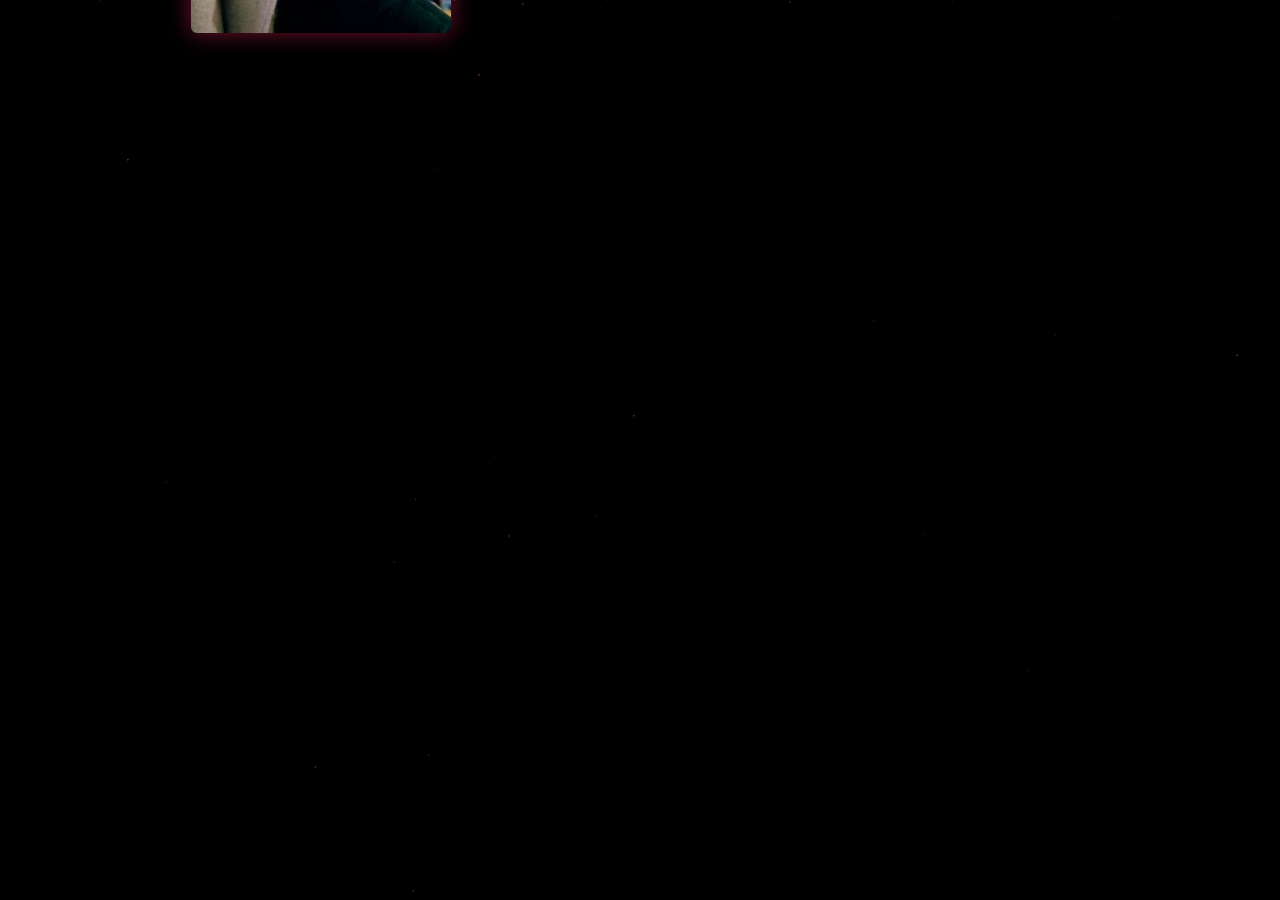
==== index.html @ 1e682103 "Rename love.html to index.html" ====
<!DOCTYPE html>
<html lang="ru">
<head>
<meta charset="UTF-8"/>
<meta name="viewport" content="width=device-width, initial-scale=1.0, maximum-scale=1.0, user-scalable=no"/>
<title>❤️</title>
<link href="https://fonts.googleapis.com/css2?family=Dancing+Script:wght@600&display=swap" rel="stylesheet">
<style>
  *{margin:0;padding:0;box-sizing:border-box;}
  html,body{width:100%;height:100%;background:#000;overflow:hidden;user-select:none;}
  canvas{position:fixed;inset:0;z-index:0;pointer-events:none;}
  #scene{position:fixed;inset:0;z-index:1;overflow:hidden;pointer-events:none;}

  .item{
    position:absolute;
    top:-300px;
    animation:fall linear infinite;
    will-change:transform;
  }
  @keyframes fall{
    0%  {transform:translateY(0)     rotate(var(--r0));opacity:0;}
    6%  {opacity:1;}
    88% {opacity:1;}
    100%{transform:translateY(115vh) rotate(var(--r1));opacity:0;}
  }
  .word{
    font-family:'Dancing Script',cursive;
    white-space:nowrap;
    text-shadow:0 0 8px currentColor,0 0 18px currentColor;
  }
  .heart-el{line-height:1;filter:drop-shadow(0 0 7px #ff2244);}
  .photo-el{border-radius:6px;overflow:hidden;box-shadow:0 0 22px rgba(255,40,100,.45);}
  .photo-el img{width:100%;height:100%;object-fit:cover;display:block;}
</style>
</head>
<body>
<canvas id="c"></canvas>
<div id="scene"></div>
<script>
/* ══ ADD YOUR PHOTOS HERE ══════════════════════════════════════
   Each entry: { src: '[data-uri]' }
   or just a URL:  { src: 'https://...' }
   ══════════════════════════════════════════════════════════════ */
const PHOTOS = [
  { src: '[data-uri]' },
  { src: '[data-uri]' },
  { src: '[data-uri]' },
  { src: '[data-uri]' },
];

/* ══ SETTINGS ══════════════════════════════════════════════════ */
const PHRASES = [
  // core
  'я люблю тебя','i love you','я люблю тебя','i love you',
  'i love you','i love you','я люблю тебя','i love you',
  'i love you ♡','я люблю тебя ♡','i love you ♡♡',
  // compliments RU
  'ты самая лучшая','ты самая красивая','ты моя любовь',
  'ты моё солнышко','ты моя вселенная','ты совершенна',
  'ты моё всё','ты делаешь меня счастливым','ты неповторима',
  'ты моя мечта','я думаю о тебе всегда','ты моя жизнь',
  'ты моя радость','с тобой мне хорошо','ты бесценна',
  'обожаю тебя','скучаю по тебе','навсегда твой',
  // compliments EN
  'you are the best','you are so beautiful','you are my sunshine',
  'you are my world','you are perfect','you are my dream',
  'you mean everything to me','i think about you always',
  'you make me smile','forever yours','always & forever',
  'my heart is yours','you are one in a million',
  'you are my happy place','i adore you','missing you',
  // short sweet
  'люблю','love you ♡','always','навсегда','ты моя',
  'my everything','моё всё','mine','моя',
];
const COLORS = ['#ff2255','#ff55aa','#ff99cc','#ffccdd','#ffffff','#ff44bb','#ff0055','#ff77aa'];
const HEARTS = ['❤️','❤','♥','♡','❤️','❤️','❤'];

/* ══ STARFIELD ═════════════════════════════════════════════════ */
const cvs=document.getElementById('c'),ctx=cvs.getContext('2d');
let W,H;
const resize=()=>{W=cvs.width=innerWidth;H=cvs.height=innerHeight;};
resize(); window.addEventListener('resize',resize);
const stars=Array.from({length:60},()=>({
  x:Math.random()*2000,y:Math.random()*1200,
  r:Math.random()*.9+.15,a:Math.random()*Math.PI*2,
  s:Math.random()*.2+.04,op:Math.random()*.55+.1,
  col:COLORS[Math.floor(Math.random()*COLORS.length)],
}));
(function tick(){
  ctx.clearRect(0,0,W,H);
  for(const s of stars){
    ctx.globalAlpha=s.op*(0.55+0.45*Math.sin(Date.now()/900+s.a));
    ctx.fillStyle=s.col;
    ctx.beginPath();ctx.arc(s.x%W,s.y%H,s.r,0,Math.PI*2);ctx.fill();
    s.y+=s.s; s.x+=Math.sin(s.a+Date.now()/2200)*.18;
    if(s.y>H+2)s.y=-2;
  }
  ctx.globalAlpha=1;
  requestAnimationFrame(tick);
})();

/* ══ SPAWN HELPER ══════════════════════════════════════════════ */
const scene=document.getElementById('scene');
const rnd=(a,b)=>a+Math.random()*(b-a);

function spawn({cls,left,dmin,dmax,extra,build}){
  const el=document.createElement('div');
  el.className='item '+cls;
  const r0=rnd(-22,22),r1=rnd(-30,30);
  const dur=rnd(dmin,dmax);
  el.style.cssText=`left:${left}%;--r0:${r0}deg;--r1:${r1}deg;`
    +`animation-duration:${dur}s;`
    +`animation-delay:-${rnd(0,dmax*.8)}s;${extra||''}`;
  if(build)build(el);
  scene.appendChild(el);
  // auto-remove after one cycle to keep DOM clean
  el.addEventListener('animationiteration',()=>el.remove(),{once:true});
}

/* ══ POPULATE ══════════════════════════════════════════════════ */
// — words (mobile-optimised: 45 items cycling fast)
for(let i=0;i<45;i++){
  const phrase=PHRASES[Math.floor(Math.random()*PHRASES.length)];
  const size=rnd(11,44);
  const col=COLORS[Math.floor(Math.random()*COLORS.length)];
  spawn({
    cls:'word', left:rnd(-2,92), dmin:5, dmax:14,
    extra:`font-size:${size}px;color:${col};font-style:${Math.random()>.4?'italic':'normal'};`,
    build(el){el.textContent=phrase;}
  });
}

// — hearts (25 items)
for(let i=0;i<25;i++){
  const ch=HEARTS[Math.floor(Math.random()*HEARTS.length)];
  const size=rnd(20,72);
  spawn({
    cls:'heart-el', left:rnd(-2,95), dmin:4, dmax:12,
    extra:`font-size:${size}px;`,
    build(el){el.textContent=ch;}
  });
}

// — photos: one at a time, every 4 seconds, clearly visible
let photoIndex = 0;
function spawnNextPhoto(){
  if(!PHOTOS.length) return;
  const p = PHOTOS[photoIndex % PHOTOS.length];
  photoIndex++;
  const w = Math.min(innerWidth * 0.72, 260);
  const h = w * rnd(0.75, 1.3);
  const el = document.createElement('div');
  el.className = 'item photo-el';
  const r0 = rnd(-10,10), r1 = rnd(-12,12);
  const dur = rnd(9,13);
  const left = rnd(5, Math.max(10, 95 - (w/3.6)));
  el.style.cssText = `left:${left}%;width:${w}px;height:${h}px;--r0:${r0}deg;--r1:${r1}deg;animation-duration:${dur}s;animation-delay:0s;z-index:10;`;
  const img = document.createElement('img');
  img.src = p.src; img.alt = '';
  el.appendChild(img);
  scene.appendChild(el);
  el.addEventListener('animationiteration', ()=>el.remove(), {once:true});
}
setTimeout(()=>{ spawnNextPhoto(); setInterval(spawnNextPhoto, 4000); }, 1000);

/* ══ CONTINUOUS REFILL ═════════════════════════════════════════ */
setInterval(()=>{
  if(scene.querySelectorAll('.word').length<40){
    const phrase=PHRASES[Math.floor(Math.random()*PHRASES.length)];
    const size=rnd(11,44),col=COLORS[Math.floor(Math.random()*COLORS.length)];
    spawn({
      cls:'word',left:rnd(-2,92),dmin:5,dmax:14,
      extra:`font-size:${size}px;color:${col};font-style:${Math.random()>.4?'italic':'normal'};animation-delay:0s;`,
      build(el){el.textContent=phrase;}
    });
  }
  if(scene.querySelectorAll('.heart-el').length<20){
    spawn({
      cls:'heart-el',left:rnd(-2,95),dmin:4,dmax:12,
      extra:`font-size:${rnd(20,72)}px;animation-delay:0s;`,
      build(el){el.textContent=HEARTS[Math.floor(Math.random()*HEARTS.length)];}
    });
  }
},500);
</script>
</body>
</html>
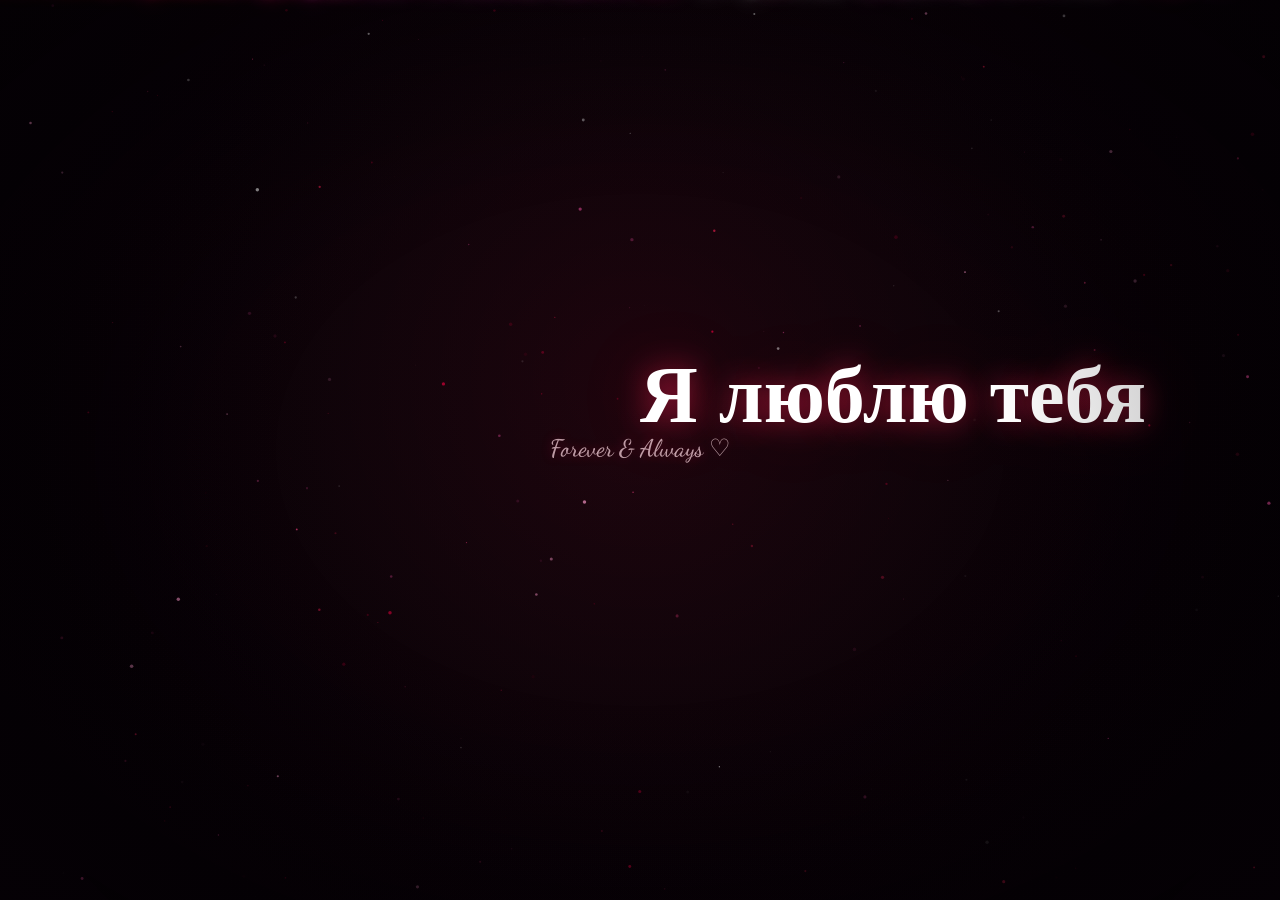
==== commit 9ec38ad4: "Add files via upload Update to new version" ====
--- a/index.html
+++ b/index.html
@@ -1,187 +1,19 @@
-<!DOCTYPE html>
+<!doctype html>
 <html lang="ru">
-<head>
-<meta charset="UTF-8"/>
-<meta name="viewport" content="width=device-width, initial-scale=1.0, maximum-scale=1.0, user-scalable=no"/>
-<title>❤️</title>
-<link href="https://fonts.googleapis.com/css2?family=Dancing+Script:wght@600&display=swap" rel="stylesheet">
-<style>
-  *{margin:0;padding:0;box-sizing:border-box;}
-  html,body{width:100%;height:100%;background:#000;overflow:hidden;user-select:none;}
-  canvas{position:fixed;inset:0;z-index:0;pointer-events:none;}
-  #scene{position:fixed;inset:0;z-index:1;overflow:hidden;pointer-events:none;}
-
-  .item{
-    position:absolute;
-    top:-300px;
-    animation:fall linear infinite;
-    will-change:transform;
-  }
-  @keyframes fall{
-    0%  {transform:translateY(0)     rotate(var(--r0));opacity:0;}
-    6%  {opacity:1;}
-    88% {opacity:1;}
-    100%{transform:translateY(115vh) rotate(var(--r1));opacity:0;}
-  }
-  .word{
-    font-family:'Dancing Script',cursive;
-    white-space:nowrap;
-    text-shadow:0 0 8px currentColor,0 0 18px currentColor;
-  }
-  .heart-el{line-height:1;filter:drop-shadow(0 0 7px #ff2244);}
-  .photo-el{border-radius:6px;overflow:hidden;box-shadow:0 0 22px rgba(255,40,100,.45);}
-  .photo-el img{width:100%;height:100%;object-fit:cover;display:block;}
-</style>
-</head>
-<body>
-<canvas id="c"></canvas>
-<div id="scene"></div>
-<script>
-/* ══ ADD YOUR PHOTOS HERE ══════════════════════════════════════
-   Each entry: { src: '[data-uri]' }
-   or just a URL:  { src: 'https://...' }
-   ══════════════════════════════════════════════════════════════ */
-const PHOTOS = [
-  { src: '[data-uri]' },
-  { src: '[data-uri]' },
-  { src: '[data-uri]' },
-  { src: '[data-uri]' },
-];
-
-/* ══ SETTINGS ══════════════════════════════════════════════════ */
-const PHRASES = [
-  // core
-  'я люблю тебя','i love you','я люблю тебя','i love you',
-  'i love you','i love you','я люблю тебя','i love you',
-  'i love you ♡','я люблю тебя ♡','i love you ♡♡',
-  // compliments RU
-  'ты самая лучшая','ты самая красивая','ты моя любовь',
-  'ты моё солнышко','ты моя вселенная','ты совершенна',
-  'ты моё всё','ты делаешь меня счастливым','ты неповторима',
-  'ты моя мечта','я думаю о тебе всегда','ты моя жизнь',
-  'ты моя радость','с тобой мне хорошо','ты бесценна',
-  'обожаю тебя','скучаю по тебе','навсегда твой',
-  // compliments EN
-  'you are the best','you are so beautiful','you are my sunshine',
-  'you are my world','you are perfect','you are my dream',
-  'you mean everything to me','i think about you always',
-  'you make me smile','forever yours','always & forever',
-  'my heart is yours','you are one in a million',
-  'you are my happy place','i adore you','missing you',
-  // short sweet
-  'люблю','love you ♡','always','навсегда','ты моя',
-  'my everything','моё всё','mine','моя',
-];
-const COLORS = ['#ff2255','#ff55aa','#ff99cc','#ffccdd','#ffffff','#ff44bb','#ff0055','#ff77aa'];
-const HEARTS = ['❤️','❤','♥','♡','❤️','❤️','❤'];
-
-/* ══ STARFIELD ═════════════════════════════════════════════════ */
-const cvs=document.getElementById('c'),ctx=cvs.getContext('2d');
-let W,H;
-const resize=()=>{W=cvs.width=innerWidth;H=cvs.height=innerHeight;};
-resize(); window.addEventListener('resize',resize);
-const stars=Array.from({length:60},()=>({
-  x:Math.random()*2000,y:Math.random()*1200,
-  r:Math.random()*.9+.15,a:Math.random()*Math.PI*2,
-  s:Math.random()*.2+.04,op:Math.random()*.55+.1,
-  col:COLORS[Math.floor(Math.random()*COLORS.length)],
-}));
-(function tick(){
-  ctx.clearRect(0,0,W,H);
-  for(const s of stars){
-    ctx.globalAlpha=s.op*(0.55+0.45*Math.sin(Date.now()/900+s.a));
-    ctx.fillStyle=s.col;
-    ctx.beginPath();ctx.arc(s.x%W,s.y%H,s.r,0,Math.PI*2);ctx.fill();
-    s.y+=s.s; s.x+=Math.sin(s.a+Date.now()/2200)*.18;
-    if(s.y>H+2)s.y=-2;
-  }
-  ctx.globalAlpha=1;
-  requestAnimationFrame(tick);
-})();
-
-/* ══ SPAWN HELPER ══════════════════════════════════════════════ */
-const scene=document.getElementById('scene');
-const rnd=(a,b)=>a+Math.random()*(b-a);
-
-function spawn({cls,left,dmin,dmax,extra,build}){
-  const el=document.createElement('div');
-  el.className='item '+cls;
-  const r0=rnd(-22,22),r1=rnd(-30,30);
-  const dur=rnd(dmin,dmax);
-  el.style.cssText=`left:${left}%;--r0:${r0}deg;--r1:${r1}deg;`
-    +`animation-duration:${dur}s;`
-    +`animation-delay:-${rnd(0,dmax*.8)}s;${extra||''}`;
-  if(build)build(el);
-  scene.appendChild(el);
-  // auto-remove after one cycle to keep DOM clean
-  el.addEventListener('animationiteration',()=>el.remove(),{once:true});
-}
-
-/* ══ POPULATE ══════════════════════════════════════════════════ */
-// — words (mobile-optimised: 45 items cycling fast)
-for(let i=0;i<45;i++){
-  const phrase=PHRASES[Math.floor(Math.random()*PHRASES.length)];
-  const size=rnd(11,44);
-  const col=COLORS[Math.floor(Math.random()*COLORS.length)];
-  spawn({
-    cls:'word', left:rnd(-2,92), dmin:5, dmax:14,
-    extra:`font-size:${size}px;color:${col};font-style:${Math.random()>.4?'italic':'normal'};`,
-    build(el){el.textContent=phrase;}
-  });
-}
-
-// — hearts (25 items)
-for(let i=0;i<25;i++){
-  const ch=HEARTS[Math.floor(Math.random()*HEARTS.length)];
-  const size=rnd(20,72);
-  spawn({
-    cls:'heart-el', left:rnd(-2,95), dmin:4, dmax:12,
-    extra:`font-size:${size}px;`,
-    build(el){el.textContent=ch;}
-  });
-}
-
-// — photos: one at a time, every 4 seconds, clearly visible
-let photoIndex = 0;
-function spawnNextPhoto(){
-  if(!PHOTOS.length) return;
-  const p = PHOTOS[photoIndex % PHOTOS.length];
-  photoIndex++;
-  const w = Math.min(innerWidth * 0.72, 260);
-  const h = w * rnd(0.75, 1.3);
-  const el = document.createElement('div');
-  el.className = 'item photo-el';
-  const r0 = rnd(-10,10), r1 = rnd(-12,12);
-  const dur = rnd(9,13);
-  const left = rnd(5, Math.max(10, 95 - (w/3.6)));
-  el.style.cssText = `left:${left}%;width:${w}px;height:${h}px;--r0:${r0}deg;--r1:${r1}deg;animation-duration:${dur}s;animation-delay:0s;z-index:10;`;
-  const img = document.createElement('img');
-  img.src = p.src; img.alt = '';
-  el.appendChild(img);
-  scene.appendChild(el);
-  el.addEventListener('animationiteration', ()=>el.remove(), {once:true});
-}
-setTimeout(()=>{ spawnNextPhoto(); setInterval(spawnNextPhoto, 4000); }, 1000);
-
-/* ══ CONTINUOUS REFILL ═════════════════════════════════════════ */
-setInterval(()=>{
-  if(scene.querySelectorAll('.word').length<40){
-    const phrase=PHRASES[Math.floor(Math.random()*PHRASES.length)];
-    const size=rnd(11,44),col=COLORS[Math.floor(Math.random()*COLORS.length)];
-    spawn({
-      cls:'word',left:rnd(-2,92),dmin:5,dmax:14,
-      extra:`font-size:${size}px;color:${col};font-style:${Math.random()>.4?'italic':'normal'};animation-delay:0s;`,
-      build(el){el.textContent=phrase;}
-    });
-  }
-  if(scene.querySelectorAll('.heart-el').length<20){
-    spawn({
-      cls:'heart-el',left:rnd(-2,95),dmin:4,dmax:12,
-      extra:`font-size:${rnd(20,72)}px;animation-delay:0s;`,
-      build(el){el.textContent=HEARTS[Math.floor(Math.random()*HEARTS.length)];}
-    });
-  }
-},500);
-</script>
-</body>
+  <head>
+    <meta charset="UTF-8" />
+    <meta name="viewport" content="width=device-width, initial-scale=1.0, maximum-scale=1.0, user-scalable=no, viewport-fit=cover" />
+    <meta name="apple-mobile-web-app-capable" content="yes" />
+    <meta name="apple-mobile-web-app-status-bar-style" content="black-translucent" />
+    <meta name="theme-color" content="#050105" />
+    <title>❤️</title>
+    <link rel="preconnect" href="https://fonts.googleapis.com">
+    <link rel="preconnect" href="https://fonts.gstatic.com" crossorigin>
+    <link href="https://fonts.googleapis.com/css2?family=Dancing+Script:wght@400;500;600;700&display=swap" rel="stylesheet">
+    <script type="module" crossorigin src="./assets/index-C-jiY5px.js"></script>
+    <link rel="stylesheet" crossorigin href="./assets/index-B4EiKUly.css">
+  </head>
+  <body>
+    <div id="root"></div>
+  </body>
 </html>
--- a/assets/index-B4EiKUly.css
+++ b/assets/index-B4EiKUly.css
@@ -0,0 +1 @@
+*,:before,:after{--tw-border-spacing-x: 0;--tw-border-spacing-y: 0;--tw-translate-x: 0;--tw-translate-y: 0;--tw-rotate: 0;--tw-skew-x: 0;--tw-skew-y: 0;--tw-scale-x: 1;--tw-scale-y: 1;--tw-pan-x: ;--tw-pan-y: ;--tw-pinch-zoom: ;--tw-scroll-snap-strictness: proximity;--tw-gradient-from-position: ;--tw-gradient-via-position: ;--tw-gradient-to-position: ;--tw-ordinal: ;--tw-slashed-zero: ;--tw-numeric-figure: ;--tw-numeric-spacing: ;--tw-numeric-fraction: ;--tw-ring-inset: ;--tw-ring-offset-width: 0px;--tw-ring-offset-color: #fff;--tw-ring-color: rgb(59 130 246 / .5);--tw-ring-offset-shadow: 0 0 #0000;--tw-ring-shadow: 0 0 #0000;--tw-shadow: 0 0 #0000;--tw-shadow-colored: 0 0 #0000;--tw-blur: ;--tw-brightness: ;--tw-contrast: ;--tw-grayscale: ;--tw-hue-rotate: ;--tw-invert: ;--tw-saturate: ;--tw-sepia: ;--tw-drop-shadow: ;--tw-backdrop-blur: ;--tw-backdrop-brightness: ;--tw-backdrop-contrast: ;--tw-backdrop-grayscale: ;--tw-backdrop-hue-rotate: ;--tw-backdrop-invert: ;--tw-backdrop-opacity: ;--tw-backdrop-saturate: ;--tw-backdrop-sepia: ;--tw-contain-size: ;--tw-contain-layout: ;--tw-contain-paint: ;--tw-contain-style: }::backdrop{--tw-border-spacing-x: 0;--tw-border-spacing-y: 0;--tw-translate-x: 0;--tw-translate-y: 0;--tw-rotate: 0;--tw-skew-x: 0;--tw-skew-y: 0;--tw-scale-x: 1;--tw-scale-y: 1;--tw-pan-x: ;--tw-pan-y: ;--tw-pinch-zoom: ;--tw-scroll-snap-strictness: proximity;--tw-gradient-from-position: ;--tw-gradient-via-position: ;--tw-gradient-to-position: ;--tw-ordinal: ;--tw-slashed-zero: ;--tw-numeric-figure: ;--tw-numeric-spacing: ;--tw-numeric-fraction: ;--tw-ring-inset: ;--tw-ring-offset-width: 0px;--tw-ring-offset-color: #fff;--tw-ring-color: rgb(59 130 246 / .5);--tw-ring-offset-shadow: 0 0 #0000;--tw-ring-shadow: 0 0 #0000;--tw-shadow: 0 0 #0000;--tw-shadow-colored: 0 0 #0000;--tw-blur: ;--tw-brightness: ;--tw-contrast: ;--tw-grayscale: ;--tw-hue-rotate: ;--tw-invert: ;--tw-saturate: ;--tw-sepia: ;--tw-drop-shadow: ;--tw-backdrop-blur: ;--tw-backdrop-brightness: ;--tw-backdrop-contrast: ;--tw-backdrop-grayscale: ;--tw-backdrop-hue-rotate: ;--tw-backdrop-invert: ;--tw-backdrop-opacity: ;--tw-backdrop-saturate: ;--tw-backdrop-sepia: ;--tw-contain-size: ;--tw-contain-layout: ;--tw-contain-paint: ;--tw-contain-style: }*,:before,:after{box-sizing:border-box;border-width:0;border-style:solid;border-color:#e5e7eb}:before,:after{--tw-content: ""}html,:host{line-height:1.5;-webkit-text-size-adjust:100%;-moz-tab-size:4;-o-tab-size:4;tab-size:4;font-family:ui-sans-serif,system-ui,sans-serif,"Apple Color Emoji","Segoe UI Emoji",Segoe UI Symbol,"Noto Color Emoji";font-feature-settings:normal;font-variation-settings:normal;-webkit-tap-highlight-color:transparent}body{margin:0;line-height:inherit}hr{height:0;color:inherit;border-top-width:1px}abbr:where([title]){-webkit-text-decoration:underline dotted;text-decoration:underline dotted}h1,h2,h3,h4,h5,h6{font-size:inherit;font-weight:inherit}a{color:inherit;text-decoration:inherit}b,strong{font-weight:bolder}code,kbd,samp,pre{font-family:ui-monospace,SFMono-Regular,Menlo,Monaco,Consolas,Liberation Mono,Courier New,monospace;font-feature-settings:normal;font-variation-settings:normal;font-size:1em}small{font-size:80%}sub,sup{font-size:75%;line-height:0;position:relative;vertical-align:baseline}sub{bottom:-.25em}sup{top:-.5em}table{text-indent:0;border-color:inherit;border-collapse:collapse}button,input,optgroup,select,textarea{font-family:inherit;font-feature-settings:inherit;font-variation-settings:inherit;font-size:100%;font-weight:inherit;line-height:inherit;letter-spacing:inherit;color:inherit;margin:0;padding:0}button,select{text-transform:none}button,input:where([type=button]),input:where([type=reset]),input:where([type=submit]){-webkit-appearance:button;background-color:transparent;background-image:none}:-moz-focusring{outline:auto}:-moz-ui-invalid{box-shadow:none}progress{vertical-align:baseline}::-webkit-inner-spin-button,::-webkit-outer-spin-button{height:auto}[type=search]{-webkit-appearance:textfield;outline-offset:-2px}::-webkit-search-decoration{-webkit-appearance:none}::-webkit-file-upload-button{-webkit-appearance:button;font:inherit}summary{display:list-item}blockquote,dl,dd,h1,h2,h3,h4,h5,h6,hr,figure,p,pre{margin:0}fieldset{margin:0;padding:0}legend{padding:0}ol,ul,menu{list-style:none;margin:0;padding:0}dialog{padding:0}textarea{resize:vertical}input::-moz-placeholder,textarea::-moz-placeholder{opacity:1;color:#9ca3af}input::placeholder,textarea::placeholder{opacity:1;color:#9ca3af}button,[role=button]{cursor:pointer}:disabled{cursor:default}img,svg,video,canvas,audio,iframe,embed,object{display:block;vertical-align:middle}img,video{max-width:100%;height:auto}[hidden]:where(:not([hidden=until-found])){display:none}:root{--background: 300 50% 1.2%;--foreground: 0 0% 100%;--card: 300 50% 1.2%;--card-foreground: 0 0% 100%;--popover: 300 50% 1.2%;--popover-foreground: 0 0% 100%;--primary: 348 100% 55%;--primary-foreground: 0 0% 100%;--secondary: 340 80% 25%;--secondary-foreground: 0 0% 100%;--muted: 300 20% 12%;--muted-foreground: 340 30% 75%;--accent: 340 80% 25%;--accent-foreground: 0 0% 100%;--destructive: 0 84.2% 60.2%;--destructive-foreground: 0 0% 98%;--border: 300 20% 15%;--input: 300 20% 15%;--ring: 348 100% 55%;--radius: .625rem}html,body{width:100%;height:100%;overflow:hidden;overscroll-behavior:none;background:#050105;-webkit-font-smoothing:antialiased;-moz-osx-font-smoothing:grayscale}body{--tw-bg-opacity: 1;background-color:rgb(5 1 5 / var(--tw-bg-opacity, 1));--tw-text-opacity: 1;color:rgb(255 255 255 / var(--tw-text-opacity, 1));-webkit-touch-callout:none;-webkit-tap-highlight-color:transparent;touch-action:none;-webkit-user-select:none;-moz-user-select:none;user-select:none;padding-top:env(safe-area-inset-top);padding-bottom:env(safe-area-inset-bottom);padding-left:env(safe-area-inset-left);padding-right:env(safe-area-inset-right)}.sr-only{position:absolute;width:1px;height:1px;padding:0;margin:-1px;overflow:hidden;clip:rect(0,0,0,0);white-space:nowrap;border-width:0}.pointer-events-none{pointer-events:none}.pointer-events-auto{pointer-events:auto}.visible{visibility:visible}.invisible{visibility:hidden}.fixed{position:fixed}.absolute{position:absolute}.relative{position:relative}.inset-0{inset:0}.inset-x-0{left:0;right:0}.inset-y-0{top:0;bottom:0}.-bottom-12{bottom:-3rem}.-left-12{left:-3rem}.-right-12{right:-3rem}.-top-12{top:-3rem}.bottom-0{bottom:0}.left-0{left:0}.left-1\/2{left:50%}.left-2{left:.5rem}.left-\[50\%\]{left:50%}.right-0{right:0}.right-1{right:.25rem}.right-2{right:.5rem}.right-3{right:.75rem}.right-4{right:1rem}.top-0{top:0}.top-1\.5{top:.375rem}.top-1\/2{top:50%}.top-3\.5{top:.875rem}.top-4{top:1rem}.top-\[1px\]{top:1px}.top-\[50\%\]{top:50%}.top-\[60\%\]{top:60%}.top-full{top:100%}.isolate{isolation:isolate}.z-0{z-index:0}.z-10{z-index:10}.z-20{z-index:20}.z-50{z-index:50}.z-\[1\]{z-index:1}.z-\[2\]{z-index:2}.z-\[3\]{z-index:3}.order-first{order:-9999}.order-last{order:9999}.col-start-2{grid-column-start:2}.row-span-2{grid-row:span 2 / span 2}.row-start-1{grid-row-start:1}.\!m-0{margin:0!important}.-mx-1{margin-left:-.25rem;margin-right:-.25rem}.-my-2{margin-top:-.5rem;margin-bottom:-.5rem}.mx-2{margin-left:.5rem;margin-right:.5rem}.mx-3\.5{margin-left:.875rem;margin-right:.875rem}.mx-auto{margin-left:auto;margin-right:auto}.my-0{margin-top:0;margin-bottom:0}.my-0\.5{margin-top:.125rem;margin-bottom:.125rem}.my-1{margin-top:.25rem;margin-bottom:.25rem}.-ml-4{margin-left:-1rem}.-mt-4{margin-top:-1rem}.mb-2{margin-bottom:.5rem}.mb-3{margin-bottom:.75rem}.ml-1{margin-left:.25rem}.ml-4{margin-left:1rem}.ml-auto{margin-left:auto}.mt-1\.5{margin-top:.375rem}.mt-2{margin-top:.5rem}.mt-4{margin-top:1rem}.mt-\[8px\]{margin-top:8px}.mt-auto{margin-top:auto}.line-clamp-1{overflow:hidden;display:-webkit-box;-webkit-box-orient:vertical;-webkit-line-clamp:1}.line-clamp-2{overflow:hidden;display:-webkit-box;-webkit-box-orient:vertical;-webkit-line-clamp:2}.block{display:block}.flex{display:flex}.inline-flex{display:inline-flex}.table{display:table}.table-caption{display:table-caption}.table-cell{display:table-cell}.table-row{display:table-row}.grid{display:grid}.hidden{display:none}.aspect-square{aspect-ratio:1 / 1}.aspect-video{aspect-ratio:16 / 9}.size-10{width:2.5rem;height:2.5rem}.size-2{width:.5rem;height:.5rem}.size-2\.5{width:.625rem;height:.625rem}.size-3{width:.75rem;height:.75rem}.size-3\.5{width:.875rem;height:.875rem}.size-4{width:1rem;height:1rem}.size-6{width:1.5rem;height:1.5rem}.size-7{width:1.75rem;height:1.75rem}.size-8{width:2rem;height:2rem}.size-9{width:2.25rem;height:2.25rem}.size-auto{width:auto;height:auto}.size-full{width:100%;height:100%}.h-1\.5{height:.375rem}.h-10{height:2.5rem}.h-12{height:3rem}.h-2{height:.5rem}.h-2\.5{height:.625rem}.h-4{height:1rem}.h-5{height:1.25rem}.h-6{height:1.5rem}.h-7{height:1.75rem}.h-8{height:2rem}.h-9{height:2.25rem}.h-\[1\.15rem\]{height:1.15rem}.h-\[calc\(100\%-1px\)\]{height:calc(100% - 1px)}.h-\[var\(--radix-navigation-menu-viewport-height\)\]{height:var(--radix-navigation-menu-viewport-height)}.h-\[var\(--radix-select-trigger-height\)\]{height:var(--radix-select-trigger-height)}.h-auto{height:auto}.h-full{height:100%}.h-px{height:1px}.h-svh{height:100svh}.max-h-\[300px\]{max-height:300px}.min-h-0{min-height:0px}.min-h-16{min-height:4rem}.min-h-4{min-height:1rem}.min-h-svh{min-height:100svh}.w-0{width:0px}.w-1{width:.25rem}.w-2{width:.5rem}.w-2\.5{width:.625rem}.w-3{width:.75rem}.w-3\/4{width:75%}.w-4{width:1rem}.w-5{width:1.25rem}.w-64{width:16rem}.w-72{width:18rem}.w-8{width:2rem}.w-9{width:2.25rem}.w-\[100px\]{width:100px}.w-auto{width:auto}.w-fit{width:-moz-fit-content;width:fit-content}.w-full{width:100%}.w-max{width:-moz-max-content;width:max-content}.w-px{width:1px}.min-w-0{min-width:0px}.min-w-10{min-width:2.5rem}.min-w-5{min-width:1.25rem}.min-w-8{min-width:2rem}.min-w-9{min-width:2.25rem}.min-w-\[12rem\]{min-width:12rem}.min-w-\[8rem\]{min-width:8rem}.min-w-\[var\(--radix-select-trigger-width\)\]{min-width:var(--radix-select-trigger-width)}.max-w-\[calc\(100\%-2rem\)\]{max-width:calc(100% - 2rem)}.max-w-max{max-width:-moz-max-content;max-width:max-content}.max-w-sm{max-width:24rem}.flex-1{flex:1 1 0%}.shrink-0{flex-shrink:0}.grow{flex-grow:1}.grow-0{flex-grow:0}.basis-full{flex-basis:100%}.caption-bottom{caption-side:bottom}.border-collapse{border-collapse:collapse}.-translate-x-1\/2{--tw-translate-x: -50%;transform:translate(var(--tw-translate-x),var(--tw-translate-y)) rotate(var(--tw-rotate)) skew(var(--tw-skew-x)) skewY(var(--tw-skew-y)) scaleX(var(--tw-scale-x)) scaleY(var(--tw-scale-y))}.-translate-x-px{--tw-translate-x: -1px;transform:translate(var(--tw-translate-x),var(--tw-translate-y)) rotate(var(--tw-rotate)) skew(var(--tw-skew-x)) skewY(var(--tw-skew-y)) scaleX(var(--tw-scale-x)) scaleY(var(--tw-scale-y))}.-translate-y-1\/2{--tw-translate-y: -50%;transform:translate(var(--tw-translate-x),var(--tw-translate-y)) rotate(var(--tw-rotate)) skew(var(--tw-skew-x)) skewY(var(--tw-skew-y)) scaleX(var(--tw-scale-x)) scaleY(var(--tw-scale-y))}.translate-x-\[-50\%\]{--tw-translate-x: -50%;transform:translate(var(--tw-translate-x),var(--tw-translate-y)) rotate(var(--tw-rotate)) skew(var(--tw-skew-x)) skewY(var(--tw-skew-y)) scaleX(var(--tw-scale-x)) scaleY(var(--tw-scale-y))}.translate-x-px{--tw-translate-x: 1px;transform:translate(var(--tw-translate-x),var(--tw-translate-y)) rotate(var(--tw-rotate)) skew(var(--tw-skew-x)) skewY(var(--tw-skew-y)) scaleX(var(--tw-scale-x)) scaleY(var(--tw-scale-y))}.translate-y-0\.5{--tw-translate-y: .125rem;transform:translate(var(--tw-translate-x),var(--tw-translate-y)) rotate(var(--tw-rotate)) skew(var(--tw-skew-x)) skewY(var(--tw-skew-y)) scaleX(var(--tw-scale-x)) scaleY(var(--tw-scale-y))}.translate-y-\[-50\%\]{--tw-translate-y: -50%;transform:translate(var(--tw-translate-x),var(--tw-translate-y)) rotate(var(--tw-rotate)) skew(var(--tw-skew-x)) skewY(var(--tw-skew-y)) scaleX(var(--tw-scale-x)) scaleY(var(--tw-scale-y))}.translate-y-\[calc\(-50\%_-_2px\)\]{--tw-translate-y: calc(-50% - 2px) ;transform:translate(var(--tw-translate-x),var(--tw-translate-y)) rotate(var(--tw-rotate)) skew(var(--tw-skew-x)) skewY(var(--tw-skew-y)) scaleX(var(--tw-scale-x)) scaleY(var(--tw-scale-y))}.rotate-45{--tw-rotate: 45deg;transform:translate(var(--tw-translate-x),var(--tw-translate-y)) rotate(var(--tw-rotate)) skew(var(--tw-skew-x)) skewY(var(--tw-skew-y)) scaleX(var(--tw-scale-x)) scaleY(var(--tw-scale-y))}.rotate-90{--tw-rotate: 90deg;transform:translate(var(--tw-translate-x),var(--tw-translate-y)) rotate(var(--tw-rotate)) skew(var(--tw-skew-x)) skewY(var(--tw-skew-y)) scaleX(var(--tw-scale-x)) scaleY(var(--tw-scale-y))}.transform{transform:translate(var(--tw-translate-x),var(--tw-translate-y)) rotate(var(--tw-rotate)) skew(var(--tw-skew-x)) skewY(var(--tw-skew-y)) scaleX(var(--tw-scale-x)) scaleY(var(--tw-scale-y))}@keyframes caret-blink{0%,70%,to{opacity:1}20%,50%{opacity:0}}.animate-caret-blink{animation:caret-blink 1.25s ease-out infinite}@keyframes pulse{50%{opacity:.5}}.animate-pulse{animation:pulse 2s cubic-bezier(.4,0,.6,1) infinite}@keyframes spin{to{transform:rotate(360deg)}}.animate-spin{animation:spin 1s linear infinite}.cursor-default{cursor:default}.cursor-pointer{cursor:pointer}.cursor-text{cursor:text}.touch-none{touch-action:none}.select-none{-webkit-user-select:none;-moz-user-select:none;user-select:none}.resize-none{resize:none}.resize{resize:both}.scroll-my-1{scroll-margin-top:.25rem;scroll-margin-bottom:.25rem}.scroll-py-1{scroll-padding-top:.25rem;scroll-padding-bottom:.25rem}.list-disc{list-style-type:disc}.list-none{list-style-type:none}.auto-rows-min{grid-auto-rows:min-content}.grid-cols-\[0_1fr\]{grid-template-columns:0 1fr}.grid-rows-\[auto_auto\]{grid-template-rows:auto auto}.flex-row{flex-direction:row}.flex-col{flex-direction:column}.flex-col-reverse{flex-direction:column-reverse}.flex-wrap{flex-wrap:wrap}.place-content-center{place-content:center}.items-start{align-items:flex-start}.items-end{align-items:flex-end}.items-center{align-items:center}.items-stretch{align-items:stretch}.justify-start{justify-content:flex-start}.justify-center{justify-content:center}.justify-between{justify-content:space-between}.justify-items-start{justify-items:start}.gap-0\.5{gap:.125rem}.gap-1{gap:.25rem}.gap-1\.5{gap:.375rem}.gap-2{gap:.5rem}.gap-2\.5{gap:.625rem}.gap-3{gap:.75rem}.gap-4{gap:1rem}.gap-6{gap:1.5rem}.gap-7{gap:1.75rem}.gap-\[--spacing\(var\(--gap\)\)\]{gap:var(--spacing(var(--gap)))}.gap-y-0\.5{row-gap:.125rem}.self-start{align-self:flex-start}.self-stretch{align-self:stretch}.justify-self-end{justify-self:end}.overflow-auto{overflow:auto}.overflow-hidden{overflow:hidden}.overflow-x-auto{overflow-x:auto}.overflow-y-auto{overflow-y:auto}.overflow-x-hidden{overflow-x:hidden}.whitespace-nowrap{white-space:nowrap}.text-balance{text-wrap:balance}.break-words{overflow-wrap:break-word}.rounded-\[2px\]{border-radius:2px}.rounded-\[4px\]{border-radius:4px}.rounded-\[6px\]{border-radius:6px}.rounded-\[calc\(var\(--radius\)-5px\)\]{border-radius:calc(var(--radius) - 5px)}.rounded-\[inherit\]{border-radius:inherit}.rounded-full{border-radius:9999px}.rounded-lg{border-radius:var(--radius)}.rounded-md{border-radius:calc(var(--radius) - 2px)}.rounded-none{border-radius:0}.rounded-sm{border-radius:calc(var(--radius) - 4px)}.rounded-xl{border-radius:calc(var(--radius) + 4px)}.rounded-xs{border-radius:calc(var(--radius) - 6px)}.rounded-l-md{border-top-left-radius:calc(var(--radius) - 2px);border-bottom-left-radius:calc(var(--radius) - 2px)}.rounded-r-md{border-top-right-radius:calc(var(--radius) - 2px);border-bottom-right-radius:calc(var(--radius) - 2px)}.rounded-tl-sm{border-top-left-radius:calc(var(--radius) - 4px)}.border{border-width:1px}.border-0{border-width:0px}.border-\[1\.5px\]{border-width:1.5px}.border-y{border-top-width:1px;border-bottom-width:1px}.border-b{border-bottom-width:1px}.border-l{border-left-width:1px}.border-r{border-right-width:1px}.border-t{border-top-width:1px}.border-dashed{border-style:dashed}.border-border{border-color:hsl(var(--border))}.border-border\/50{border-color:hsl(var(--border) / .5)}.border-input{border-color:hsl(var(--input))}.border-primary{border-color:hsl(var(--primary))}.border-sidebar-border{border-color:hsl(var(--sidebar-border))}.border-transparent{border-color:transparent}.border-l-transparent{border-left-color:transparent}.border-t-transparent{border-top-color:transparent}.bg-\[\#050105\]{--tw-bg-opacity: 1;background-color:rgb(5 1 5 / var(--tw-bg-opacity, 1))}.bg-accent{background-color:hsl(var(--accent))}.bg-background{background-color:hsl(var(--background))}.bg-black\/50{background-color:#00000080}.bg-border{background-color:hsl(var(--border))}.bg-card{background-color:hsl(var(--card))}.bg-destructive{--tw-bg-opacity: 1;background-color:hsl(var(--destructive) / var(--tw-bg-opacity, 1))}.bg-foreground{background-color:hsl(var(--foreground))}.bg-input{background-color:hsl(var(--input))}.bg-muted{background-color:hsl(var(--muted))}.bg-muted\/50{background-color:hsl(var(--muted) / .5)}.bg-popover{background-color:hsl(var(--popover))}.bg-primary{background-color:hsl(var(--primary))}.bg-primary\/20{background-color:hsl(var(--primary) / .2)}.bg-secondary{background-color:hsl(var(--secondary))}.bg-sidebar{background-color:hsl(var(--sidebar-background))}.bg-sidebar-border{background-color:hsl(var(--sidebar-border))}.bg-transparent{background-color:transparent}.bg-white{--tw-bg-opacity: 1;background-color:rgb(255 255 255 / var(--tw-bg-opacity, 1))}.fill-current{fill:currentColor}.fill-foreground{fill:hsl(var(--foreground))}.fill-primary{fill:hsl(var(--primary))}.object-cover{-o-object-fit:cover;object-fit:cover}.p-0{padding:0}.p-1{padding:.25rem}.p-2{padding:.5rem}.p-3{padding:.75rem}.p-4{padding:1rem}.p-6{padding:1.5rem}.p-\[10px\]{padding:10px}.p-\[3px\]{padding:3px}.p-px{padding:1px}.px-1{padding-left:.25rem;padding-right:.25rem}.px-1\.5{padding-left:.375rem;padding-right:.375rem}.px-2{padding-left:.5rem;padding-right:.5rem}.px-2\.5{padding-left:.625rem;padding-right:.625rem}.px-3{padding-left:.75rem;padding-right:.75rem}.px-4{padding-left:1rem;padding-right:1rem}.px-6{padding-left:1.5rem;padding-right:1.5rem}.py-0\.5{padding-top:.125rem;padding-bottom:.125rem}.py-1{padding-top:.25rem;padding-bottom:.25rem}.py-1\.5{padding-top:.375rem;padding-bottom:.375rem}.py-2{padding-top:.5rem;padding-bottom:.5rem}.py-3{padding-top:.75rem;padding-bottom:.75rem}.py-4{padding-top:1rem;padding-bottom:1rem}.py-6{padding-top:1.5rem;padding-bottom:1.5rem}.pb-3{padding-bottom:.75rem}.pb-4{padding-bottom:1rem}.pb-\[32px\]{padding-bottom:32px}.pl-2{padding-left:.5rem}.pl-3{padding-left:.75rem}.pl-4{padding-left:1rem}.pl-8{padding-left:2rem}.pr-1{padding-right:.25rem}.pr-2{padding-right:.5rem}.pr-2\.5{padding-right:.625rem}.pr-3{padding-right:.75rem}.pr-8{padding-right:2rem}.pt-0{padding-top:0}.pt-3{padding-top:.75rem}.pt-4{padding-top:1rem}.text-left{text-align:left}.text-center{text-align:center}.align-middle{vertical-align:middle}.font-mono{font-family:ui-monospace,SFMono-Regular,Menlo,Monaco,Consolas,Liberation Mono,Courier New,monospace}.font-sans{font-family:ui-sans-serif,system-ui,sans-serif,"Apple Color Emoji","Segoe UI Emoji",Segoe UI Symbol,"Noto Color Emoji"}.text-\[0\.8rem\]{font-size:.8rem}.text-\[11px\]{font-size:11px}.text-base{font-size:1rem;line-height:1.5rem}.text-lg{font-size:1.125rem;line-height:1.75rem}.text-sm{font-size:.875rem;line-height:1.25rem}.text-sm\/relaxed{font-size:.875rem;line-height:1.625}.text-xs{font-size:.75rem;line-height:1rem}.font-medium{font-weight:500}.font-normal{font-weight:400}.font-semibold{font-weight:600}.italic{font-style:italic}.tabular-nums{--tw-numeric-spacing: tabular-nums;font-variant-numeric:var(--tw-ordinal) var(--tw-slashed-zero) var(--tw-numeric-figure) var(--tw-numeric-spacing) var(--tw-numeric-fraction)}.leading-none{line-height:1}.leading-normal{line-height:1.5}.leading-snug{line-height:1.375}.tracking-tight{letter-spacing:-.025em}.tracking-widest{letter-spacing:.1em}.text-accent-foreground{color:hsl(var(--accent-foreground))}.text-background{color:hsl(var(--background))}.text-card-foreground{color:hsl(var(--card-foreground))}.text-current{color:currentColor}.text-destructive{--tw-text-opacity: 1;color:hsl(var(--destructive) / var(--tw-text-opacity, 1))}.text-foreground{color:hsl(var(--foreground))}.text-muted-foreground{color:hsl(var(--muted-foreground))}.text-popover-foreground{color:hsl(var(--popover-foreground))}.text-primary{color:hsl(var(--primary))}.text-primary-foreground{color:hsl(var(--primary-foreground))}.text-secondary-foreground{color:hsl(var(--secondary-foreground))}.text-sidebar-foreground{color:hsl(var(--sidebar-foreground))}.text-sidebar-foreground\/70{color:hsl(var(--sidebar-foreground) / .7)}.text-white{--tw-text-opacity: 1;color:rgb(255 255 255 / var(--tw-text-opacity, 1))}.underline-offset-4{text-underline-offset:4px}.opacity-0{opacity:0}.opacity-50{opacity:.5}.opacity-70{opacity:.7}.shadow{--tw-shadow: 0 1px 3px 0 rgb(0 0 0 / .1), 0 1px 2px -1px rgb(0 0 0 / .1);--tw-shadow-colored: 0 1px 3px 0 var(--tw-shadow-color), 0 1px 2px -1px var(--tw-shadow-color);box-shadow:var(--tw-ring-offset-shadow, 0 0 #0000),var(--tw-ring-shadow, 0 0 #0000),var(--tw-shadow)}.shadow-\[0_0_0_1px_hsl\(var\(--sidebar-border\)\)\]{--tw-shadow: 0 0 0 1px hsl(var(--sidebar-border));--tw-shadow-colored: 0 0 0 1px var(--tw-shadow-color);box-shadow:var(--tw-ring-offset-shadow, 0 0 #0000),var(--tw-ring-shadow, 0 0 #0000),var(--tw-shadow)}.shadow-lg{--tw-shadow: 0 10px 15px -3px rgb(0 0 0 / .1), 0 4px 6px -4px rgb(0 0 0 / .1);--tw-shadow-colored: 0 10px 15px -3px var(--tw-shadow-color), 0 4px 6px -4px var(--tw-shadow-color);box-shadow:var(--tw-ring-offset-shadow, 0 0 #0000),var(--tw-ring-shadow, 0 0 #0000),var(--tw-shadow)}.shadow-md{--tw-shadow: 0 4px 6px -1px rgb(0 0 0 / .1), 0 2px 4px -2px rgb(0 0 0 / .1);--tw-shadow-colored: 0 4px 6px -1px var(--tw-shadow-color), 0 2px 4px -2px var(--tw-shadow-color);box-shadow:var(--tw-ring-offset-shadow, 0 0 #0000),var(--tw-ring-shadow, 0 0 #0000),var(--tw-shadow)}.shadow-none{--tw-shadow: 0 0 #0000;--tw-shadow-colored: 0 0 #0000;box-shadow:var(--tw-ring-offset-shadow, 0 0 #0000),var(--tw-ring-shadow, 0 0 #0000),var(--tw-shadow)}.shadow-sm{--tw-shadow: 0 1px 2px 0 rgb(0 0 0 / .05);--tw-shadow-colored: 0 1px 2px 0 var(--tw-shadow-color);box-shadow:var(--tw-ring-offset-shadow, 0 0 #0000),var(--tw-ring-shadow, 0 0 #0000),var(--tw-shadow)}.shadow-xl{--tw-shadow: 0 20px 25px -5px rgb(0 0 0 / .1), 0 8px 10px -6px rgb(0 0 0 / .1);--tw-shadow-colored: 0 20px 25px -5px var(--tw-shadow-color), 0 8px 10px -6px var(--tw-shadow-color);box-shadow:var(--tw-ring-offset-shadow, 0 0 #0000),var(--tw-ring-shadow, 0 0 #0000),var(--tw-shadow)}.shadow-xs{--tw-shadow: 0 1px 2px 0 rgb(0 0 0 / .05);--tw-shadow-colored: 0 1px 2px 0 var(--tw-shadow-color);box-shadow:var(--tw-ring-offset-shadow, 0 0 #0000),var(--tw-ring-shadow, 0 0 #0000),var(--tw-shadow)}.outline-none{outline:2px solid transparent;outline-offset:2px}.outline{outline-style:solid}.ring-0{--tw-ring-offset-shadow: var(--tw-ring-inset) 0 0 0 var(--tw-ring-offset-width) var(--tw-ring-offset-color);--tw-ring-shadow: var(--tw-ring-inset) 0 0 0 calc(0px + var(--tw-ring-offset-width)) var(--tw-ring-color);box-shadow:var(--tw-ring-offset-shadow),var(--tw-ring-shadow),var(--tw-shadow, 0 0 #0000)}.ring-ring\/50{--tw-ring-color: hsl(var(--ring) / .5)}.ring-sidebar-ring{--tw-ring-color: hsl(var(--sidebar-ring))}.ring-offset-background{--tw-ring-offset-color: hsl(var(--background))}.drop-shadow{--tw-drop-shadow: drop-shadow(0 1px 2px rgb(0 0 0 / .1)) drop-shadow(0 1px 1px rgb(0 0 0 / .06));filter:var(--tw-blur) var(--tw-brightness) var(--tw-contrast) var(--tw-grayscale) var(--tw-hue-rotate) var(--tw-invert) var(--tw-saturate) var(--tw-sepia) var(--tw-drop-shadow)}.filter{filter:var(--tw-blur) var(--tw-brightness) var(--tw-contrast) var(--tw-grayscale) var(--tw-hue-rotate) var(--tw-invert) var(--tw-saturate) var(--tw-sepia) var(--tw-drop-shadow)}.transition{transition-property:color,background-color,border-color,text-decoration-color,fill,stroke,opacity,box-shadow,transform,filter,backdrop-filter;transition-timing-function:cubic-bezier(.4,0,.2,1);transition-duration:.15s}.transition-\[color\,box-shadow\]{transition-property:color,box-shadow;transition-timing-function:cubic-bezier(.4,0,.2,1);transition-duration:.15s}.transition-\[left\,right\,width\]{transition-property:left,right,width;transition-timing-function:cubic-bezier(.4,0,.2,1);transition-duration:.15s}.transition-\[margin\,opacity\]{transition-property:margin,opacity;transition-timing-function:cubic-bezier(.4,0,.2,1);transition-duration:.15s}.transition-\[width\,height\,padding\]{transition-property:width,height,padding;transition-timing-function:cubic-bezier(.4,0,.2,1);transition-duration:.15s}.transition-\[width\]{transition-property:width;transition-timing-function:cubic-bezier(.4,0,.2,1);transition-duration:.15s}.transition-all{transition-property:all;transition-timing-function:cubic-bezier(.4,0,.2,1);transition-duration:.15s}.transition-colors{transition-property:color,background-color,border-color,text-decoration-color,fill,stroke;transition-timing-function:cubic-bezier(.4,0,.2,1);transition-duration:.15s}.transition-none{transition-property:none}.transition-opacity{transition-property:opacity;transition-timing-function:cubic-bezier(.4,0,.2,1);transition-duration:.15s}.transition-shadow{transition-property:box-shadow;transition-timing-function:cubic-bezier(.4,0,.2,1);transition-duration:.15s}.transition-transform{transition-property:transform;transition-timing-function:cubic-bezier(.4,0,.2,1);transition-duration:.15s}.duration-100{transition-duration:.1s}.duration-1000{transition-duration:1s}.duration-200{transition-duration:.2s}.duration-300{transition-duration:.3s}.ease-in-out{transition-timing-function:cubic-bezier(.4,0,.2,1)}.ease-linear{transition-timing-function:linear}.ease-out{transition-timing-function:cubic-bezier(0,0,.2,1)}@keyframes enter{0%{opacity:var(--tw-enter-opacity, 1);transform:translate3d(var(--tw-enter-translate-x, 0),var(--tw-enter-translate-y, 0),0) scale3d(var(--tw-enter-scale, 1),var(--tw-enter-scale, 1),var(--tw-enter-scale, 1)) rotate(var(--tw-enter-rotate, 0))}}@keyframes exit{to{opacity:var(--tw-exit-opacity, 1);transform:translate3d(var(--tw-exit-translate-x, 0),var(--tw-exit-translate-y, 0),0) scale3d(var(--tw-exit-scale, 1),var(--tw-exit-scale, 1),var(--tw-exit-scale, 1)) rotate(var(--tw-exit-rotate, 0))}}.animate-in{animation-name:enter;animation-duration:.15s;--tw-enter-opacity: initial;--tw-enter-scale: initial;--tw-enter-rotate: initial;--tw-enter-translate-x: initial;--tw-enter-translate-y: initial}.fade-in-0{--tw-enter-opacity: 0}.zoom-in-95{--tw-enter-scale: .95}.duration-100{animation-duration:.1s}.duration-1000{animation-duration:1s}.duration-200{animation-duration:.2s}.duration-300{animation-duration:.3s}.ease-in-out{animation-timing-function:cubic-bezier(.4,0,.2,1)}.ease-linear{animation-timing-function:linear}.ease-out{animation-timing-function:cubic-bezier(0,0,.2,1)}@keyframes fall{0%{transform:translateY(0) rotate(var(--r0));opacity:0}5%{opacity:1}85%{opacity:1}to{transform:translateY(115vh) rotate(var(--r1));opacity:0}}@keyframes heartbeat{0%,to{transform:translate(-50%,-50%) scale(.97)}50%{transform:translate(-50%,-50%) scale(1.03)}}@keyframes gentle-fade{0%,to{opacity:.6}50%{opacity:.9}}.animate-heartbeat{animation:heartbeat 3s ease-in-out infinite}.animate-gentle-fade{animation:gentle-fade 4s ease-in-out infinite}.font-dancing{font-family:Dancing Script,cursive}.\[--cell-size\:--spacing\(8\)\]{--cell-size: var(--spacing(8))}.selection\:bg-primary *::-moz-selection{background-color:hsl(var(--primary))}.selection\:bg-primary *::selection{background-color:hsl(var(--primary))}.selection\:text-primary-foreground *::-moz-selection{color:hsl(var(--primary-foreground))}.selection\:text-primary-foreground *::selection{color:hsl(var(--primary-foreground))}.selection\:bg-primary::-moz-selection{background-color:hsl(var(--primary))}.selection\:bg-primary::selection{background-color:hsl(var(--primary))}.selection\:text-primary-foreground::-moz-selection{color:hsl(var(--primary-foreground))}.selection\:text-primary-foreground::selection{color:hsl(var(--primary-foreground))}.file\:inline-flex::file-selector-button{display:inline-flex}.file\:h-7::file-selector-button{height:1.75rem}.file\:border-0::file-selector-button{border-width:0px}.file\:bg-transparent::file-selector-button{background-color:transparent}.file\:text-sm::file-selector-button{font-size:.875rem;line-height:1.25rem}.file\:font-medium::file-selector-button{font-weight:500}.file\:text-foreground::file-selector-button{color:hsl(var(--foreground))}.placeholder\:text-muted-foreground::-moz-placeholder{color:hsl(var(--muted-foreground))}.placeholder\:text-muted-foreground::placeholder{color:hsl(var(--muted-foreground))}.after\:absolute:after{content:var(--tw-content);position:absolute}.after\:-inset-2:after{content:var(--tw-content);inset:-.5rem}.after\:inset-y-0:after{content:var(--tw-content);top:0;bottom:0}.after\:left-1\/2:after{content:var(--tw-content);left:50%}.after\:w-1:after{content:var(--tw-content);width:.25rem}.after\:w-\[2px\]:after{content:var(--tw-content);width:2px}.after\:-translate-x-1\/2:after{content:var(--tw-content);--tw-translate-x: -50%;transform:translate(var(--tw-translate-x),var(--tw-translate-y)) rotate(var(--tw-rotate)) skew(var(--tw-skew-x)) skewY(var(--tw-skew-y)) scaleX(var(--tw-scale-x)) scaleY(var(--tw-scale-y))}.first\:rounded-l-md:first-child{border-top-left-radius:calc(var(--radius) - 2px);border-bottom-left-radius:calc(var(--radius) - 2px)}.first\:border-l:first-child{border-left-width:1px}.last\:mt-0:last-child{margin-top:0}.last\:rounded-r-md:last-child{border-top-right-radius:calc(var(--radius) - 2px);border-bottom-right-radius:calc(var(--radius) - 2px)}.last\:border-b-0:last-child{border-bottom-width:0px}.hover\:bg-accent:hover{background-color:hsl(var(--accent))}.hover\:bg-destructive\/90:hover{background-color:hsl(var(--destructive) / .9)}.hover\:bg-muted:hover{background-color:hsl(var(--muted))}.hover\:bg-muted\/50:hover{background-color:hsl(var(--muted) / .5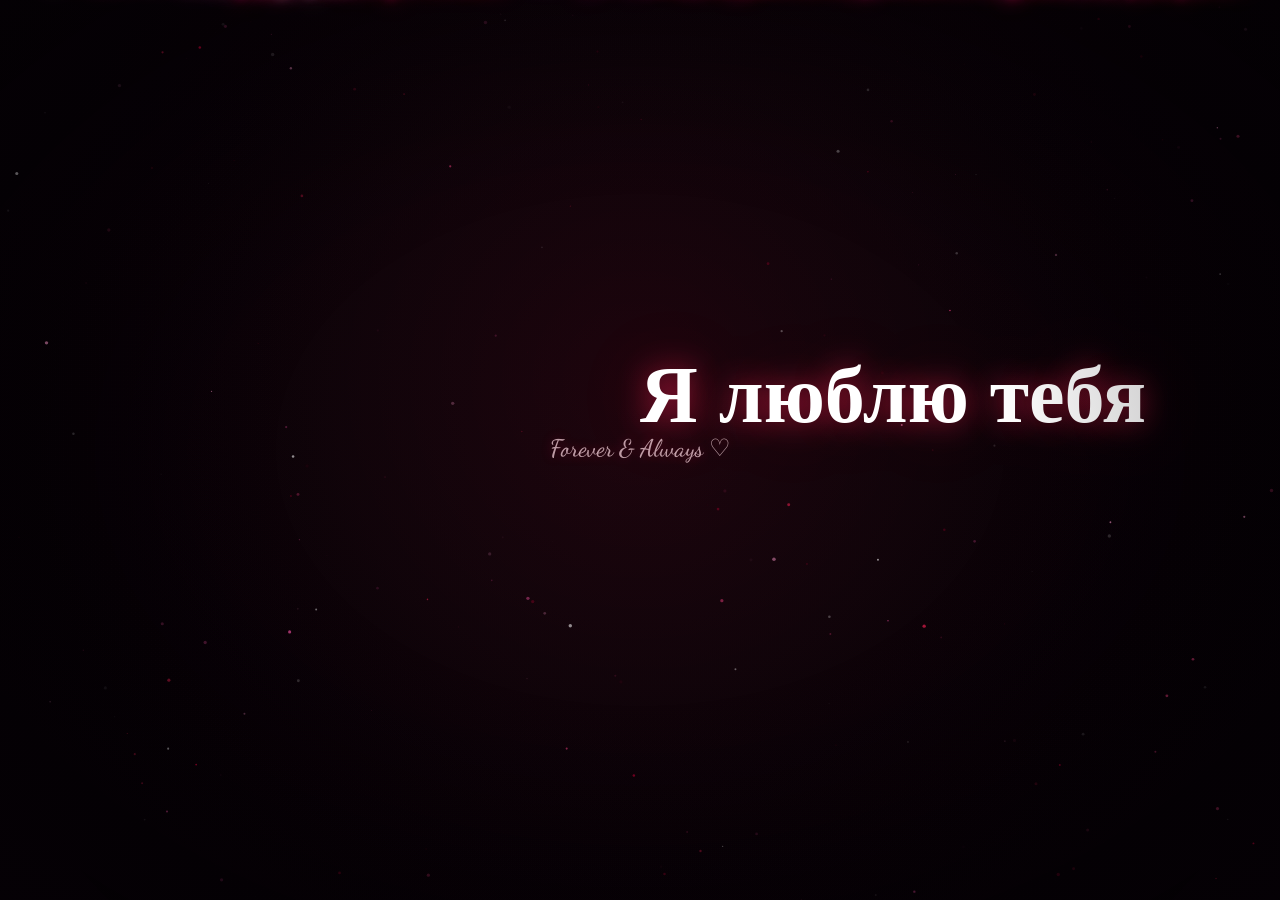
==== commit 64357007: "Update to new version Update to new version" ====
--- a/index.html
+++ b/index.html
@@ -10,7 +10,7 @@
     <link rel="preconnect" href="https://fonts.googleapis.com">
     <link rel="preconnect" href="https://fonts.gstatic.com" crossorigin>
     <link href="https://fonts.googleapis.com/css2?family=Dancing+Script:wght@400;500;600;700&display=swap" rel="stylesheet">
-    <script type="module" crossorigin src="./assets/index-C-jiY5px.js"></script>
+    <script type="module" crossorigin src="./assets/index-3M_9FvdN.js"></script>
     <link rel="stylesheet" crossorigin href="./assets/index-B4EiKUly.css">
   </head>
   <body>
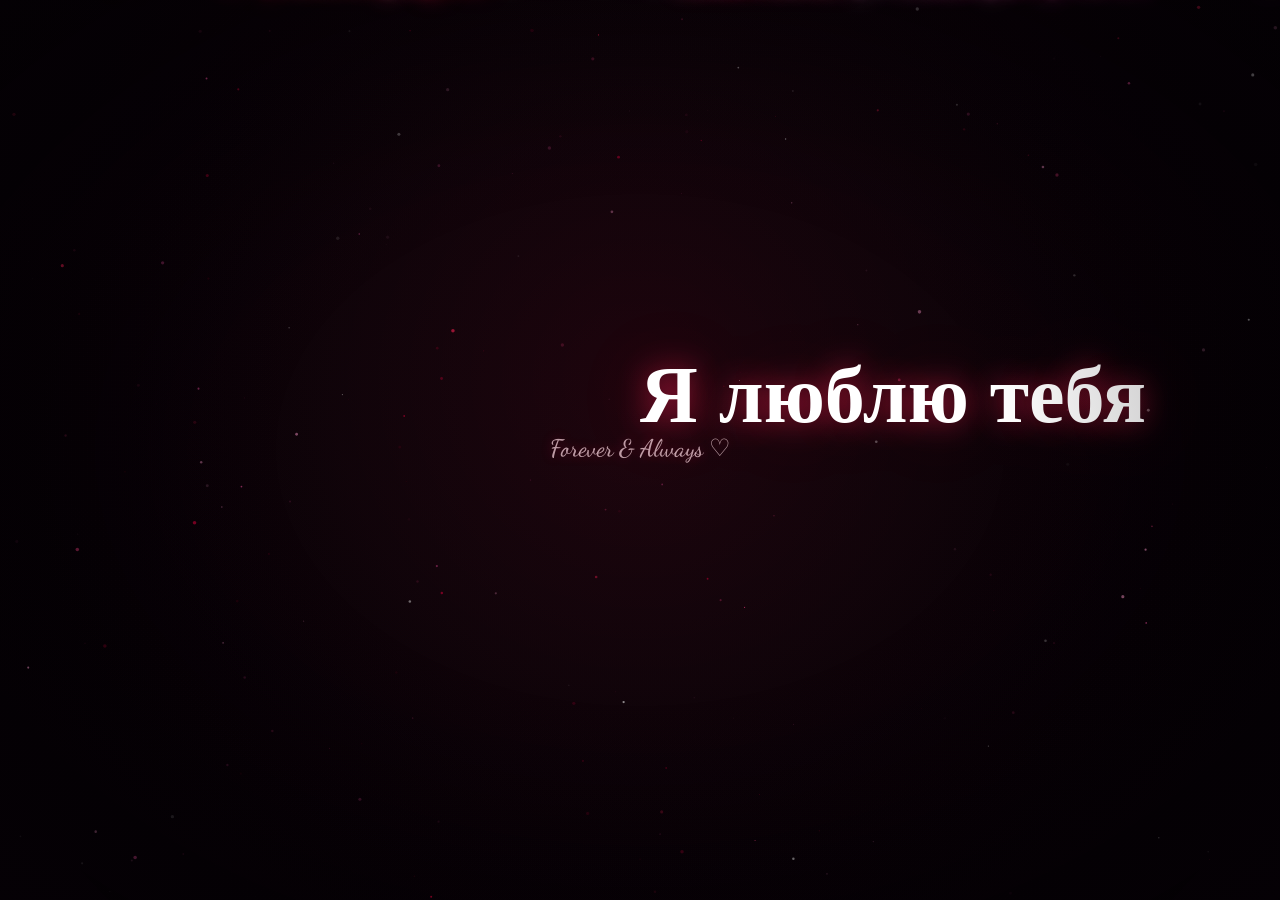
==== commit 9ef01d58: "Add files via upload Update to new version" ====
--- a/index.html
+++ b/index.html
@@ -10,7 +10,7 @@
     <link rel="preconnect" href="https://fonts.googleapis.com">
     <link rel="preconnect" href="https://fonts.gstatic.com" crossorigin>
     <link href="https://fonts.googleapis.com/css2?family=Dancing+Script:wght@400;500;600;700&display=swap" rel="stylesheet">
-    <script type="module" crossorigin src="./assets/index-3M_9FvdN.js"></script>
+    <script type="module" crossorigin src="./assets/index-R2HXI_n-.js"></script>
     <link rel="stylesheet" crossorigin href="./assets/index-B4EiKUly.css">
   </head>
   <body>
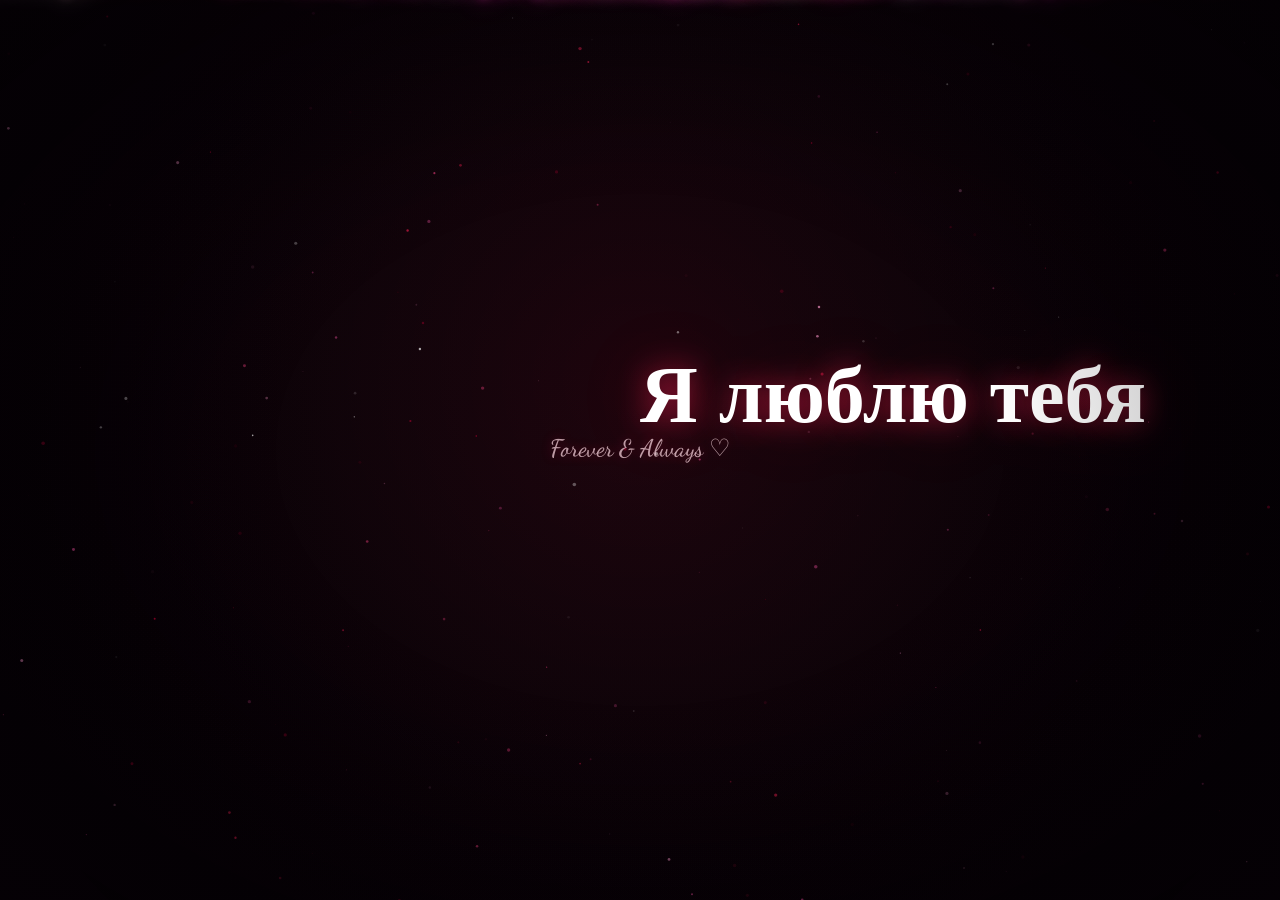
==== commit 65b3eed4: "Add files via upload Update to new version" ====
--- a/index.html
+++ b/index.html
@@ -10,7 +10,7 @@
     <link rel="preconnect" href="https://fonts.googleapis.com">
     <link rel="preconnect" href="https://fonts.gstatic.com" crossorigin>
     <link href="https://fonts.googleapis.com/css2?family=Dancing+Script:wght@400;500;600;700&display=swap" rel="stylesheet">
-    <script type="module" crossorigin src="./assets/index-R2HXI_n-.js"></script>
+    <script type="module" crossorigin src="./assets/index-CwiR6UGJ.js"></script>
     <link rel="stylesheet" crossorigin href="./assets/index-B4EiKUly.css">
   </head>
   <body>
